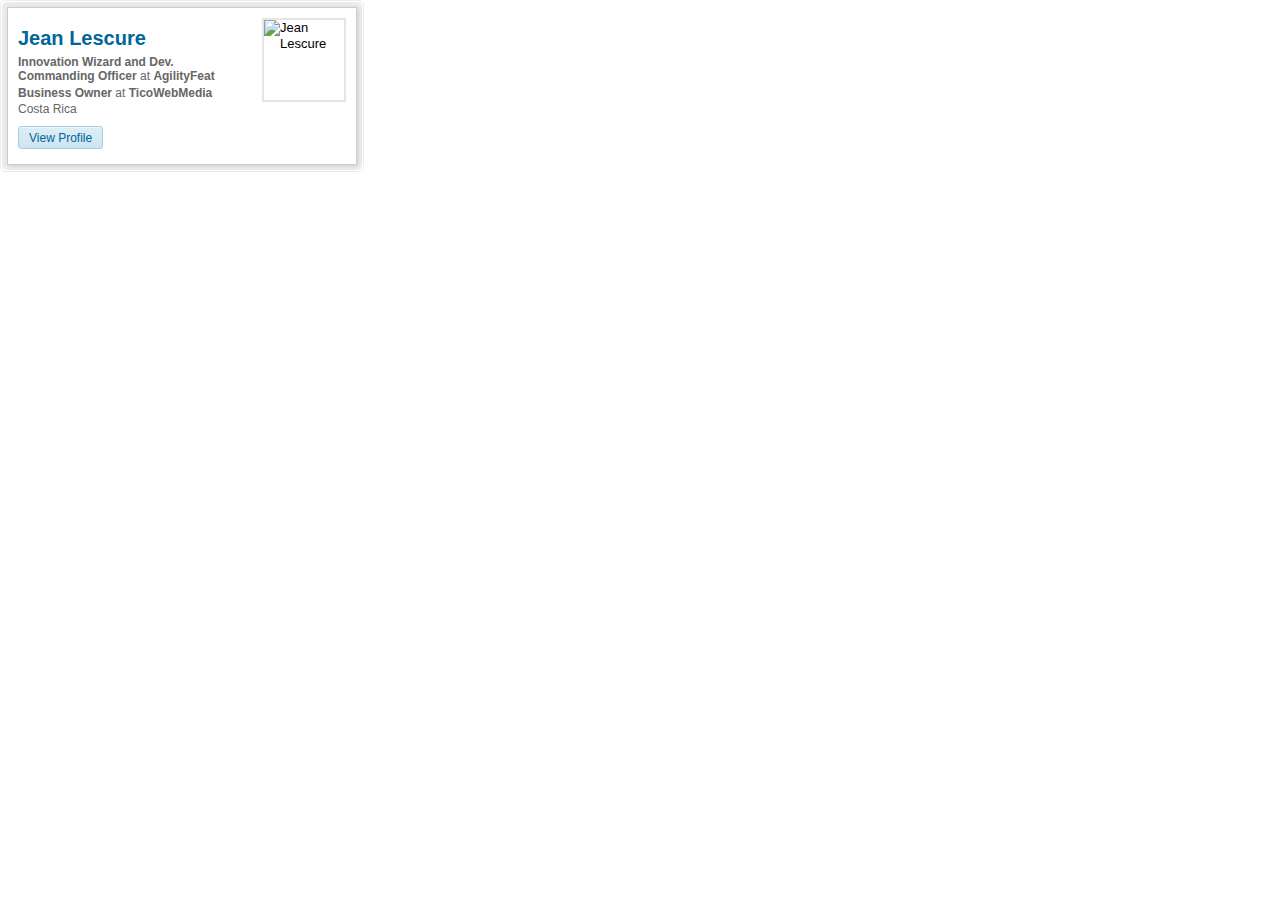
==== linked_in/index.html @ c8e735ee "Init commit" ====
<!DOCTYPE html>
<html lang="en"><head>
<meta http-equiv="content-type" content="text/html; charset=UTF-8">
<meta http-equiv="X-UA-Compatible" content="IE=edge">
<meta name="pageImpressionID" content="95ee0518-a5bc-4d55-84e1-67b2663898e1">
<meta name="pageKey" content="cws-member-public-profile">
<meta name="analyticsURL" content="/analytics/noauthtracker">
  <style>

.frame,.wrapper{zoom:1}.ie-filter-fix{position:relative}.container-outer{border:1px solid #ededed;-moz-border-radius:5px;-webkit-border-radius:5px;border-radius:5px;padding:1px;_width:1%}.li-profile-container{background:#ededed;display:block;-webkit-border-radius:5px;-moz-border-radius:5px;border-radius:5px;font-size:13px;width:350px;padding:5px;zoom:1}.li-profile-container p{margin:5px 0;font-size:12px}.full-profile .mark,.li-profile-container .mark{display:inline-block;_display:inline;height:12px;width:14px;vertical-align:middle;padding-top:2px;zoom:1}.li-profile-card{background:#fff;border:1px solid #ccc;font-style:normal;padding:10px;zoom:1;-webkit-box-shadow:1px 1px 5px #cccccc;-moz-box-shadow:1px 1px 5px #cccccc;box-shadow:1px 1px 5px #cccccc;filter:progid:DXImageTransform.Microsoft.Shadow(Strength=3, Direction=135, Color='#CCCCCC')}.li-profile-card h1{font-size:20px;font-weight:bold;margin:2px 0}.li-profile-card .title,.li-profile-card .industry,.li-profile-card .locality{display:block;margin-top:2px;color:#666}.li-profile-card .widget-actions{clear:both;margin-top:10px}.li-viewed-also{color:#666}.li-viewed-also .also-text strong{color:#069}.li-viewed-also .also-viewed{color:#666;font-size:11px;margin-top:5px;overflow:hidden}.li-viewed-also .signed-out{margin-top:0}.li-viewed-also .also-viewed img.photo{border:0;padding:0;margin-right:1px}.li-viewed-also .also-viewed a:hover img.photo{border:1px solid #999;margin:-1px 0 -1px -1px}.has-signin-link .also-text{margin-top:0}.also-viewed .has-photos .vcard{float:left}.also-viewed .has-names{list-style:square inside none}.li-profile-card:after,.li-viewed-also:after{content:".";display:block;height:0;clear:both;visibility:hidden}.li-profile-card .mark{position:absolute;right:0;bottom:0}.li-profile-card .member-photo{position:relative;border:2px solid #e5e5e5;padding:0;float:right}.li-profile-card .member-photo .photo{border:0;padding:0}.li-profile-card .member-info{margin:4px 0 0 0;width:70%;float:left}.li-profile-card .member-info h1 .url{vertical-align:middle}.member-profile .also-viewed{position:relative;zoom:1}.member-profile .also-viewed p{margin:0}.member-profile .also-text{margin-bottom:0}.member-profile .has-signin-link .also-text{margin-bottom:2px}.member-profile .connections{margin-top:2px;overflow:hidden;position:absolute;top:0;height:28px}.photo-count-5 .connections{left:160px}.photo-count-4 .connections{left:129px}.photo-count-3 .connections{left:98px}.photo-count-2 .connections{left:67px}.photo-count-1 .connections{left:36px}.member-profile .connections .detail,.member-profile .hover .connections .count{display:none}.member-profile .hover .connections .detail{display:block}.member-profile .detail .fn{font-weight:bold;display:block;color:#333;white-space:nowrap}.member-profile .detail .title{white-space:nowrap}.member-profile .has-photos{float:left;overflow:hidden;margin-right:5px;padding:1px 0 2px 1px}.member-profile .has-photos .detail{display:none}.company .company-info{margin:4px 0 0 0;width:70%;float:left}.company .company-logo{border:0;padding:0;float:right}.company .description{margin-top:10px;clear:both}.company .industry,.company .locality{display:inline}.full-profile{width:550px;padding:10px}.full-profile .logo{display:block;float:right;height:23px;margin:0 5px 0 0;width:88px}.full-profile .logo a{display:block;height:23px;text-indent:-12345px;width:88px}.full-profile h1{font-size:17px}.full-profile .network-degree{vertical-align:middle}.full-profile .vcard{overflow:hidden;margin-top:10px}.full-profile .member-photo{float:left;border:0;width:105px;text-align:right;position:relative}.full-profile .member-photo .mark{position:absolute;bottom:5px;right:3px}.full-profile .member-photo .photo{display:inline;padding:3px;border:1px solid #ccc}.full-profile .profile-details{margin-left:115px;margin-top:10px}.full-profile .profile-details dl{overflow:hidden}.full-profile .profile-content{font-size:12px;margin-top:10px;line-height:1.45}.full-profile .profile-content p{font-size:12px}.full-profile .profile-content dt{float:left;width:105px;text-align:right;margin-bottom:10px;clear:left;color:#999;text-transform:uppercase}.full-profile .profile-content dd{margin-left:115px;margin-bottom:10px;color:#666}.full-profile .profile-actions{clear:both;margin-top:20px;padding-top:20px;border-top:1px dotted #ccc}.full-profile .private-profile{margin:5px 0}.full-profile .full-profile-positions b{font-weight:normal}.groups-list,.groups-list .group{overflow:hidden}.groups-list .group{clear:left;margin-bottom:7px}.groups-list .group a{float:left}.groups-list .group img{display:block}.groups-list .group span{display:block;margin-left:70px;padding-top:6px}
    
    html,body,div,span,applet,object,iframe,h1,h2,h3,h4,h5,h6,p,blockquote,pre,a,abbr,acronym,address,big,cite,code,del,dfn,em,font,img,ins,kbd,q,s,samp,small,strike,strong,sub,sup,tt,var,dl,dt,dd,ol,ul,li,fieldset,form,label,legend,table,caption,tbody,tfoot,thead,tr,th,td{margin:0;padding:0;border:0;font-weight:inherit;font-style:inherit;font-size:100%;font-family:inherit;vertical-align:baseline;-webkit-text-size-adjust:100%}ol,ul{list-style:none}table{border-collapse:separate;border-spacing:0}caption,th,td{text-align:left;font-weight:normal}blockquote:before,blockquote:after,q:before,q:after{content:""}blockquote,q{quotes:"" ""}input[data-ime-mode-disabled]{ime-mode:disabled !important}input[type=file]{ime-mode:disabled !important}
@-webkit-keyframes archetype-loader{from{-webkit-transform:rotate(0deg)}to{-webkit-transform:rotate(360deg)}}@-moz-keyframes archetype-loader{from{-moz-transform:rotate(0deg)}to{-moz-transform:rotate(360deg)}}@-ms-keyframes archetype-loader{from{-ms-transform:rotate(0deg)}to{-ms-transform:rotate(360deg)}}@-o-keyframes archetype-loader{from{-o-transform:rotate(0deg)}to{-o-transform:rotate(360deg)}}@keyframes archetype-loader{from{transform:rotate(0deg)}to{transform:rotate(360deg)}}@-webkit-keyframes archetype-loader-position-medium-1{from,to{background-position:0 -288px;width:58px;height:58px;margin-left:-29px;margin-top:-29px}}@-moz-keyframes archetype-loader-position-medium-1{from,to{background-position:0 -288px;width:58px;height:58px;margin-left:-29px;margin-top:-29px}}@-ms-keyframes archetype-loader-position-medium-1{from,to{background-position:0 -288px;width:58px;height:58px;margin-left:-29px;margin-top:-29px}}@-o-keyframes archetype-loader-position-medium-1{from,to{background-position:0 -288px;width:58px;height:58px;margin-left:-29px;margin-top:-29px}}@keyframes archetype-loader-position-medium-1{from,to{background-position:0 -288px;width:58px;height:58px;margin-left:-29px;margin-top:-29px}}@-webkit-keyframes archetype-loader-position-medium-2{from,to{background-position:0 -230px;width:58px;height:58px;margin-left:-29px;margin-top:-29px}}@-moz-keyframes archetype-loader-position-medium-2{from,to{background-position:0 -230px;width:58px;height:58px;margin-left:-29px;margin-top:-29px}}@-ms-keyframes archetype-loader-position-medium-2{from,to{background-position:0 -230px;width:58px;height:58px;margin-left:-29px;margin-top:-29px}}@-o-keyframes archetype-loader-position-medium-2{from,to{background-position:0 -230px;width:58px;height:58px;margin-left:-29px;margin-top:-29px}}@keyframes archetype-loader-position-medium-2{from,to{background-position:0 -230px;width:58px;height:58px;margin-left:-29px;margin-top:-29px}}@-webkit-keyframes archetype-loader-position-small-1{from,to{background-position:0 -362px;width:16px;height:16px;margin-left:-8px;margin-top:-8px}}@-moz-keyframes archetype-loader-position-small-1{from,to{background-position:0 -362px;width:16px;height:16px;margin-left:-8px;margin-top:-8px}}@-ms-keyframes archetype-loader-position-small-1{from,to{background-position:0 -362px;width:16px;height:16px;margin-left:-8px;margin-top:-8px}}@-o-keyframes archetype-loader-position-small-1{from,to{background-position:0 -362px;width:16px;height:16px;margin-left:-8px;margin-top:-8px}}@keyframes archetype-loader-position-small-1{from,to{background-position:0 -362px;width:16px;height:16px;margin-left:-8px;margin-top:-8px}}@-webkit-keyframes archetype-loader-position-small-2{from,to{background-position:0 -346px;width:16px;height:16px;margin-left:-8px;margin-top:-8px}}@-moz-keyframes archetype-loader-position-small-2{from,to{background-position:0 -346px;width:16px;height:16px;margin-left:-8px;margin-top:-8px}}@-ms-keyframes archetype-loader-position-small-2{from,to{background-position:0 -346px;width:16px;height:16px;margin-left:-8px;margin-top:-8px}}@-o-keyframes archetype-loader-position-small-2{from,to{background-position:0 -346px;width:16px;height:16px;margin-left:-8px;margin-top:-8px}}@keyframes archetype-loader-position-small-2{from,to{background-position:0 -346px;width:16px;height:16px;margin-left:-8px;margin-top:-8px}}@-webkit-keyframes archetype-loader-position-large-1{from,to{background-position:0 -115px;width:115px;height:115px;margin-left:-57.5px;margin-top:-57.5px}}@-moz-keyframes archetype-loader-position-large-1{from,to{background-position:0 -115px;width:115px;height:115px;margin-left:-57.5px;margin-top:-57.5px}}@-ms-keyframes archetype-loader-position-large-1{from,to{background-position:0 -115px;width:115px;height:115px;margin-left:-57.5px;margin-top:-57.5px}}@-o-keyframes archetype-loader-position-large-1{from,to{background-position:0 -115px;width:115px;height:115px;margin-left:-57.5px;margin-top:-57.5px}}@keyframes archetype-loader-position-large-1{from,to{background-position:0 -115px;width:115px;height:115px;margin-left:-57.5px;margin-top:-57.5px}}@-webkit-keyframes archetype-loader-position-large-2{from,to{background-position:0 0;width:115px;height:115px;margin-left:-57.5px;margin-top:-57.5px}}@-moz-keyframes archetype-loader-position-large-2{from,to{background-position:0 0;width:115px;height:115px;margin-left:-57.5px;margin-top:-57.5px}}@-ms-keyframes archetype-loader-position-large-2{from,to{background-position:0 0;width:115px;height:115px;margin-left:-57.5px;margin-top:-57.5px}}@-o-keyframes archetype-loader-position-large-2{from,to{background-position:0 0;width:115px;height:115px;margin-left:-57.5px;margin-top:-57.5px}}@keyframes archetype-loader-position-large-2{from,to{background-position:0 0;width:115px;height:115px;margin-left:-57.5px;margin-top:-57.5px}}html{overflow-y:scroll;margin:0;padding:0;border:0;outline:0}body{font-size:62.5%;line-height:1.2;color:#000;margin:0;padding:0;border:0;outline:0}body{font-family:sans-serif}.os-win body{font-family:Arial,sans-serif}.os-mac body{font-family:Helvetica,Arial,sans-serif}.os-linux body{font-family:Helvetica,FreeSans,"Liberation Sans",Helmet,Arial,sans-serif}body,input,select,textarea,button{font-family:sans-serif}.os-win body,.os-win input,.os-win select,.os-win textarea,.os-win button{font-family:Arial,sans-serif}.os-mac body,.os-mac input,.os-mac select,.os-mac textarea,.os-mac button{font-family:Helvetica,Arial,sans-serif}.os-linux body,.os-linux input,.os-linux select,.os-linux textarea,.os-linux button{font-family:Helvetica,FreeSans,"Liberation Sans",Helmet,Arial,sans-serif}hr{display:none}strong{font-weight:bold}abbr,acronym{border:none}img{border:none}a{text-decoration:none;color:#069}a:hover{text-decoration:underline}a:visited,#footer a:visited{color:#069}a:focus{outline:thin dotted}a:active,a:hover{outline:0}#body .more a:visited,#body .action a:visited,#body .cancel:visited,#body .more:visited,#body .nav-link:visited,#body .nav-links a:visited{color:#069}p.intro{font-size:13px;margin-bottom:1em}
input.hint,textarea.hint{color:#999}.js label.ghost{display:none}.ghost-hide{display:none}.ghost-show{display:-moz-inline-stack;display:inline-block;vertical-align:middle;*vertical-align:auto;zoom:1;*display:inline}.clone-hint{position:relative;left:0;top:0;z-index:500}
img.photo,span.photo{display:block;padding:2px;border:1px solid #e6e6e6}.gallery{overflow:hidden;clear:both;height:1%}.gallery img.photo{float:left;margin:5px 10px 0 0}.none-provided{color:#999}
span.error{font-weight:bold;color:#900}div.alert{color:#333;background-color:#fff;margin:0 0 15px;padding:6px 7px 6px 35px;*padding-top:14px;overflow:hidden;min-height:28px;position:relative}div.alert img{display:none}div.alert p,div.alert h3{font-size:13px;margin:7px 21px 5px 7px}div.alert ul{font-size:13px;margin:0 21px 5px 7px}div.alert h3{font-weight:bold}div.alert .dismiss{background:none;border:none;padding:0;-webkit-appearance:none;-moz-appearance:none;appearance:none;display:block;padding:7px 0 2px;position:absolute;text-indent:-12345px;top:3px;right:14px;width:18px;cursor:pointer;height:12px}div.alert a:visited{color:#039}div.alert.attention{background:#fff5cc url('/scds/common/u/img/sprite/sprite_global_v8.png') no-repeat 7px -723px}div.alert.warning{background:#fff5cc url('/scds/common/u/img/sprite/sprite_global_v8.png') no-repeat 7px -723px}div.alert.error{background:#fee url('/scds/common/u/img/sprite/sprite_global_v8.png') no-repeat 7px -643px}div.alert.success{background:#e6f8dd url('/scds/common/u/img/sprite/sprite_global_v8.png') no-repeat 7px -883px}div.alert.notice{background:#ddf0f8 url('/scds/common/u/img/sprite/sprite_global_v8.png') no-repeat 7px -803px}div.alert.error.alert-details,div.errorbox.alert-details{background-image:url('/scds/common/u/img/icon/icon_status_fail_26x26.gif');background-position:7px 7px}div.alert.success.alert-details{background-image:url('/scds/common/u/img/icon/icon_status_success_26x26.gif');background-position:7px 7px}div.alert.warning.alert-details{background-image:url('/scds/common/u/img/icon/icon_status_info_26x26.gif');background-position:7px 7px}div.alert.notice.alert-details,div.alert.attention.alert-details{background-image:url('/scds/common/u/img/icon/icon_status_info_blue_26x26.gif');background-position:7px 7px}
#notice-privacy{position:relative;_height:1%}#notice-privacy p{padding-right:15px}#notice-close{display:block;padding:7px 0 2px;position:absolute;text-indent:-1000em;top:3px;right:14px;width:18px;height:18px}
.tabs{height:26px;margin-bottom:10px}.tabs ul{font-size:85%;height:26px;margin:0 0 0 17px;padding:0;list-style:none;white-space:nowrap;overflow:hidden}.tabs li,.tabs li a,.tabs li strong{display:block;float:left}.tabs li{margin:0;padding:0}.tabs li.selected{background:#fff url('/scds/common/u/img/bg/bg_sprites_tabs.png') 0 -100px no-repeat;border-top:1px solid #CCC}.tabs li a{color:#777;text-align:center;text-decoration:none;cursor:pointer}.tabs li.selected a,.tabs li.selected strong{color:#C60;cursor:text}.tabs li strong{color:#777;font-weight:bold;padding:8px 14px 6px 14px}.tabs li em{color:#777;font-weight:normal;font-style:normal}.tabs li.selected strong{color:#C60;padding:7px 14px 6px 14px}.tabs li .beta{text-transform:uppercase;font-style:italic}.tabs li a:hover,.tabs li a:hover *{color:#39C;text-decoration:none !important}.tabs li.selected a:hover,.tabs li.selected a:hover *{color:#C60}.tabs p{text-align:right;margin:-18px 9px 0 0;padding:0;font-size:85%}.tabs p a{color:#777}
p.check-textarea-message{display:block;margin:2px 0 !important;font-size:12px !important;color:#666 !important}p.check-textarea-message.error{padding:3px 0 3px 10px !important;color:#900 !important}p.check-textarea-message.error:before{font-family:"LinkedIn-Glyphs-2.0.2","LinkedIn-Glyphs";font-weight:normal;font-style:normal;text-decoration:inherit;speak:none;font-size:16px;color:#900;content:"\e001"}p.check-textarea-message.error:before{position:relative;top:2px;padding-right:5px}
.js .toggle-show-more,.js .toggle-show-less{color:#069;font-size:11px;cursor:pointer;white-space:nowrap;padding-left:3px}
.btn-primary,.btn-new-primary,.btn-secondary,.btn-new-secondary,.btn-tertiary,.btn-ternary,.btn-quaternary,.btn-action{border-width:1px;border-style:solid;-moz-border-radius:3px;-webkit-border-radius:3px;border-radius:3px;cursor:pointer;font-size:12px;line-height:1.35;margin:0;overflow:visible;padding:3px 10px 2px;*padding:2px 10px 1px;text-decoration:none !important;vertical-align:top;width:auto}.btn-primary.mini,.btn-new-primary.mini,.btn-secondary.mini,.btn-new-secondary.mini,.btn-tertiary.mini,.btn-ternary.mini,.btn-quaternary.mini,.btn-action.mini{font-size:11px}a.btn-primary,a.btn-new-primary,a.btn-secondary,a.btn-new-secondary,a.btn-tertiary,a.btn-ternary,a.btn-quaternary,a.btn-action{display:inline-block !important;*padding:3px 10px}a.btn-primary:hover,a.btn-new-primary:hover,a.btn-secondary:hover,a.btn-new-secondary:hover,a.btn-tertiary:hover,a.btn-ternary:hover,a.btn-quaternary:hover,a.btn-action:hover{text-decoration:none !important}input[disabled],.disabled{cursor:default}.toggle-btn{display:inline-block !important;margin-top:10px;width:15px;height:3px}.btn-primary,.btn-menu-open.btn-primary,.btn-split.btn-primary:hover{background:#0571A6;background:-moz-linear-gradient(top, #73aec9 0, #73aec9 1px, #338ab0 1px, #0571a6 100%);background:-o-linear-gradient(top, #73aec9 0, #73aec9 1px, #338ab0 1px, #0571a6 100%);background:-webkit-gradient(linear, left top, left bottom, color-stop(0, #73aec9), color-stop(5%, #73aec9), color-stop(5%, #338ab0), color-stop(100%, #0571a6));background:linear-gradient(top, #73aec9 0%,#73aec9 1px,#338ab0 1px,#0571a6 100%);filter:progid:DXImageTransform.Microsoft.gradient(startColorstr='#338AB0', endColorstr='#0571A6',GradientType=0 );border-color:#045a8b;color:#fff !important}.btn-primary:hover,.btn-split-toggle-hover.btn-primary:hover{background:#04608E;background:-moz-linear-gradient(top, #69a0b6 0, #69a0b6 1px, #277696 1px, #04608e 100%);background:-o-linear-gradient(top, #69a0b6 0, #69a0b6 1px, #277696 1px, #04608e 100%);background:-webkit-gradient(linear, left top, left bottom, color-stop(0, #69a0b6), color-stop(5%, #69a0b6), color-stop(5%, #277696), color-stop(100%, #04608e));background:linear-gradient(top, #69a0b6 0%,#69a0b6 1px,#277696 1px,#04608e 100%);filter:progid:DXImageTransform.Microsoft.gradient(startColorstr='#277696', endColorstr='#04608E',GradientType=0 );border-color:#004a73}.btn-split-toggle-hover .btn-primary{border-right-color:#004a73}.btn-primary:active,.btn-split-toggle-hover.btn-primary:active{background:#267696;background:-moz-linear-gradient(top, #025f8d 0, #267696 100%);background:-o-linear-gradient(top, #025f8d 0, #267696 100%);background:-webkit-gradient(linear, left top, left bottom, color-stop(0, #025f8d), color-stop(100%, #267696));background:linear-gradient(top, #025f8d 0%,#267696 100%);filter:progid:DXImageTransform.Microsoft.gradient(startColorstr='#025F8D', endColorstr='#267696',GradientType=0 );border-color:#004a73}.btn-primary[disabled],.btn-primary.disabled{background:#82B8D3;background:-moz-linear-gradient(top, #b9d6e4 0, #b9d6e4 1px, #99c4d7 1px, #82b8d2 100%);background:-o-linear-gradient(top, #b9d6e4 0, #b9d6e4 1px, #99c4d7 1px, #82b8d2 100%);background:-webkit-gradient(linear, left top, left bottom, color-stop(0, #b9d6e4), color-stop(5%, #b9d6e4), color-stop(5%, #99c4d7), color-stop(100%, #82b8d2));background:linear-gradient(top, #b9d6e4 0%,#b9d6e4 1px,#99c4d7 1px,#82b8d2 100%);filter:progid:DXImageTransform.Microsoft.gradient(startColorstr='#99C4D7', endColorstr='#82B8D2',GradientType=0 );border-color:#81acc5;color:#ddebf2 !important}.btn-primary .toggle-btn{background-position:4px -1925px}.btn-ternary,.btn-menu-open.btn-ternary,.btn-split.btn-ternary:hover{background:#CDE5F0;background:-moz-linear-gradient(top, #eef7fa 0, #eef7fa 1px, #dcedf5 1px, #cde5f0 100%);background:-o-linear-gradient(top, #eef7fa 0, #eef7fa 1px, #dcedf5 1px, #cde5f0 100%);background:-webkit-gradient(linear, left top, left bottom, color-stop(0, #eef7fa), color-stop(5%, #eef7fa), color-stop(5%, #dcedf5), color-stop(100%, #cde5f0));background:linear-gradient(top, #eef7fa 0%,#eef7fa 1px,#dcedf5 1px,#cde5f0 100%);filter:progid:DXImageTransform.Microsoft.gradient(startColorstr='#DCEDF5', endColorstr='#CDE5F0',GradientType=0 );border-color:#a3cfe4;color:#069 !important}.btn-ternary:hover,.btn-ternary:focus,.btn-split-toggle-hover.btn-ternary:hover,.btn-split-toggle-hover.btn-ternary:focus{background:#AED6E9;background:-moz-linear-gradient(top, #e2f2f9 0, #e2f2f9 1px, #c3e5f2 1px, #aed6e9 100%);background:-o-linear-gradient(top, #e2f2f9 0, #e2f2f9 1px, #c3e5f2 1px, #aed6e9 100%);background:-webkit-gradient(linear, left top, left bottom, color-stop(0, #e2f2f9), color-stop(5%, #e2f2f9), color-stop(5%, #c3e5f2), color-stop(100%, #aed6e9));background:linear-gradient(top, #e2f2f9 0%,#e2f2f9 1px,#c3e5f2 1px,#aed6e9 100%);filter:progid:DXImageTransform.Microsoft.gradient(startColorstr='#C3E5F2', endColorstr='#AED6E9',GradientType=0 );border-color:#64b0d4}.btn-split-toggle-hover .btn-ternary{border-right-color:#64b0d4}.btn-ternary:active,.btn-split-toggle-hover.btn-ternary:active{background:#DCEDF5;background:-moz-linear-gradient(top, #b4d8e9 0, #dcedf5 100%);background:-o-linear-gradient(top, #b4d8e9 0, #dcedf5 100%);background:-webkit-gradient(linear, left top, left bottom, color-stop(0, #b4d8e9), color-stop(100%, #dcedf5));background:linear-gradient(top, #b4d8e9 0%,#dcedf5 100%);filter:progid:DXImageTransform.Microsoft.gradient(startColorstr='#B4D8E9', endColorstr='#DCEDF5',GradientType=0 );border-color:#64b0d4}.btn-ternary[disabled],.btn-ternary.disabled{background:#E6F2F7;background:-moz-linear-gradient(top, #f6fbfc 0, #f6fbfc 1px, #edf6fa 1px, #e6f2f7 100%);background:-o-linear-gradient(top, #f6fbfc 0, #f6fbfc 1px, #edf6fa 1px, #e6f2f7 100%);background:-webkit-gradient(linear, left top, left bottom, color-stop(0, #f6fbfc), color-stop(5%, #f6fbfc), color-stop(5%, #edf6fa), color-stop(100%, #e6f2f7));background:linear-gradient(top, #f6fbfc 0%,#f6fbfc 1px,#edf6fa 1px,#e6f2f7 100%);filter:progid:DXImageTransform.Microsoft.gradient(startColorstr='#EDF6FA', endColorstr='#E6F2F7',GradientType=0 );border-color:#d1e7f1;color:#81b4c3 !important}.btn-ternary .toggle-btn{background-position:4px -1768px}.btn-quaternary,.btn-menu-open.btn-quaternary,.btn-split.btn-quaternary:hover{background:#ECECEC;background:-moz-linear-gradient(top, #fff 0, #ececec 100%);background:-o-linear-gradient(top, #fff 0, #ececec 100%);background:-webkit-gradient(linear, left top, left bottom, color-stop(0, #fff), color-stop(100%, #ececec));background:linear-gradient(top, #ffffff 0%,#ececec 100%);filter:progid:DXImageTransform.Microsoft.gradient(startColorstr='#FFFFFF', endColorstr='#ECECEC',GradientType=0 );border-color:#ccc;color:#585858 !important}.btn-quaternary:hover,.btn-split-toggle-hover.btn-quaternary:hover{background:#D7D7D7;background:-moz-linear-gradient(top, #f0f0f0 0, #d7d7d7 100%);background:-o-linear-gradient(top, #f0f0f0 0, #d7d7d7 100%);background:-webkit-gradient(linear, left top, left bottom, color-stop(0, #f0f0f0), color-stop(100%, #d7d7d7));background:linear-gradient(top, #f0f0f0 0%,#d7d7d7 100%);filter:progid:DXImageTransform.Microsoft.gradient(startColorstr='#F0F0F0', endColorstr='#D7D7D7',GradientType=0 );border-color:#b3b3b3}.btn-quaternary-toggle-hover .btn-ternary{border-right-color:#b3b3b3}.btn-quaternary:active,.btn-split-toggle-hover.btn-quaternary:active{background:#F7F7F7;background:-moz-linear-gradient(top, #dfdfdf 0, #f7f7f7 100%);background:-o-linear-gradient(top, #dfdfdf 0, #f7f7f7 100%);background:-webkit-gradient(linear, left top, left bottom, color-stop(0, #dfdfdf), color-stop(100%, #f7f7f7));background:linear-gradient(top, #dfdfdf 0%,#f7f7f7 100%);filter:progid:DXImageTransform.Microsoft.gradient(startColorstr='#DFDFDF', endColorstr='#F7F7F7',GradientType=0 );border-color:#b3b3b3}.btn-quaternary[disabled],.btn-quaternary.disabled{background:#F5F5F5;background:-moz-linear-gradient(top, #fff 0, #f5f5f5 100%);background:-o-linear-gradient(top, #fff 0, #f5f5f5 100%);background:-webkit-gradient(linear, left top, left bottom, color-stop(0, #fff), color-stop(100%, #f5f5f5));background:linear-gradient(top, #ffffff 0%,#f5f5f5 100%);filter:progid:DXImageTransform.Microsoft.gradient(startColorstr='#FFFFFF', endColorstr='#F5F5F5',GradientType=0 );color:#BDBDBD !important}.btn-quaternary .toggle-btn{background-position:4px -1609px}.btn-secondary,.btn-menu-open.btn-secondary:hover{background:#CECECE;background:-moz-linear-gradient(top, #f2f2f2 0, #f2f2f2 1px, #e4e4e4 1px, #cecece 100%);background:-o-linear-gradient(top, #f2f2f2 0, #f2f2f2 1px, #e4e4e4 1px, #cecece 100%);background:-webkit-gradient(linear, left top, left bottom, color-stop(0, #f2f2f2), color-stop(5%, #f2f2f2), color-stop(5%, #e4e4e4), color-stop(100%, #cecece));background:linear-gradient(top, #f2f2f2 0%,#f2f2f2 1px,#e4e4e4 1px,#cecece 100%);filter:progid:DXImageTransform.Microsoft.gradient(startColorstr='#E4E4E4', endColorstr='#CECECE',GradientType=0 );border-color:#999;color:#666 !important}.btn-secondary:hover{background:#B7B7B7;background:-moz-linear-gradient(top, #e4e4e4 0, #e4e4e4 1px, #c8c8c8 1px, #b7b7b7 100%);background:-o-linear-gradient(top, #e4e4e4 0, #e4e4e4 1px, #c8c8c8 1px, #b7b7b7 100%);background:-webkit-gradient(linear, left top, left bottom, color-stop(0, #e4e4e4), color-stop(5%, #e4e4e4), color-stop(5%, #c8c8c8), color-stop(100%, #b7b7b7));background:linear-gradient(top, #e4e4e4 0%,#e4e4e4 1px,#c8c8c8 1px,#b7b7b7 100%);filter:progid:DXImageTransform.Microsoft.gradient(startColorstr='#C8C8C8', endColorstr='#B7B7B7',GradientType=0 )}.btn-secondary:active,.btn-split-toggle-hover.btn-secondary:active{background:#C9C9C9;background:-moz-linear-gradient(top, #b6b6b6 0, #c9c9c9 100%);background:-o-linear-gradient(top, #b6b6b6 0, #c9c9c9 100%);background:-webkit-gradient(linear, left top, left bottom, color-stop(0, #b6b6b6), color-stop(100%, #c9c9c9));background:linear-gradient(top, #b6b6b6 0%,#c9c9c9 100%);filter:progid:DXImageTransform.Microsoft.gradient(startColorstr='#B6B6B6', endColorstr='#C9C9C9',GradientType=0 )}.btn-secondary[disabled],.btn-secondary.disabled{background:#E6E6E6;background:-moz-linear-gradient(top, #f8f8f8 0, #f8f8f8 1px, #f1f1f1 1px, #e6e6e6 100%);background:-o-linear-gradient(top, #f8f8f8 0, #f8f8f8 1px, #f1f1f1 1px, #e6e6e6 100%);background:-webkit-gradient(linear, left top, left bottom, color-stop(0, #f8f8f8), color-stop(5%, #f8f8f8), color-stop(5%, #f1f1f1), color-stop(100%, #e6e6e6));background:linear-gradient(top, #f8f8f8 0%,#f8f8f8 1px,#f1f1f1 1px,#e6e6e6 100%);filter:progid:DXImageTransform.Microsoft.gradient(startColorstr='#F1F1F1', endColorstr='#E6E6E6',GradientType=0 );border-color:#ccc;color:#b0b0b0 !important}.btn-action{background:#FFCF0B;background:-moz-linear-gradient(top, #fff5bd 0, #fff5bd 1px, #ffe976 1px, #ffcf0b 100%);background:-o-linear-gradient(top, #fff5bd 0, #fff5bd 1px, #ffe976 1px, #ffcf0b 100%);background:-webkit-gradient(linear, left top, left bottom, color-stop(0, #fff5bd), color-stop(5%, #fff5bd), color-stop(5%, #ffe976), color-stop(100%, #ffcf0b));background:linear-gradient(top, #fff5bd 0%,#fff5bd 1px,#ffe976 1px,#ffcf0b 100%);filter:progid:DXImageTransform.Microsoft.gradient(startColorstr='#FFE976', endColorstr='#FFCF0B',GradientType=0 );border-color:#e8b463;color:#333 !important;font-weight:bold}.btn-action:hover{background:#F6C408;background:-moz-linear-gradient(top, #faeeae 0, #faeeae 1px, #f5db59 1px, #f6c408 100%);background:-o-linear-gradient(top, #faeeae 0, #faeeae 1px, #f5db59 1px, #f6c408 100%);background:-webkit-gradient(linear, left top, left bottom, color-stop(0, #faeeae), color-stop(5%, #faeeae), color-stop(5%, #f5db59), color-stop(100%, #f6c408));background:linear-gradient(top, #faeeae 0%,#faeeae 1px,#f5db59 1px,#f6c408 100%);filter:progid:DXImageTransform.Microsoft.gradient(startColorstr='#F5DB59', endColorstr='#F6C408',GradientType=0 )}.btn-action:active{background:#F5DD61;background:-moz-linear-gradient(top, #f6c202 0, #f5dd61 100%);background:-o-linear-gradient(top, #f6c202 0, #f5dd61 100%);background:-webkit-gradient(linear, left top, left bottom, color-stop(0, #f6c202), color-stop(100%, #f5dd61));background:linear-gradient(top, #f6c202 0%,#f5dd61 100%);filter:progid:DXImageTransform.Microsoft.gradient(startColorstr='#F6C202', endColorstr='#F5DD61',GradientType=0 )}.btn-action[disabled],.btn-action.disabled{background:#FFE785;background:-moz-linear-gradient(top, #fffade 0, #fffade 1px, #fff4ba 1px, #ffe785 100%);background:-o-linear-gradient(top, #fffade 0, #fffade 1px, #fff4ba 1px, #ffe785 100%);background:-webkit-gradient(linear, left top, left bottom, color-stop(0, #fffade), color-stop(5%, #fffade), color-stop(5%, #fff4ba), color-stop(100%, #ffe785));background:linear-gradient(top, #fffade 0%,#fffade 1px,#fff4ba 1px,#ffe785 100%);filter:progid:DXImageTransform.Microsoft.gradient(startColorstr='#FFF4BA', endColorstr='#FFE785',GradientType=0 );border-color:#f3d9b1;color:#a4996d !important}.btn-tertiary{background:#69A219;background:-moz-linear-gradient(top, #afd47b 0, #afd47b 1px, #8bc03f 1px, #69a219 100%);background:-o-linear-gradient(top, #afd47b 0, #afd47b 1px, #8bc03f 1px, #69a219 100%);background:-webkit-gradient(linear, left top, left bottom, color-stop(0%, #afd47b), color-stop(5%, #afd47b), color-stop(5%, #8bc03f), color-stop(100%, #69a219));background:linear-gradient(top, #afd47b 0%,#afd47b 1px,#8bc03f 1px,#69a219 100%);filter:progid:DXImageTransform.Microsoft.gradient(startColorstr='#AFD47B', endColorstr='#69A219',GradientType=0 );border-color:#693;color:#fff !important;font-weight:bold;white-space:nowrap}.btn-tertiary:hover{background:#5D8329;background:-moz-linear-gradient(top, #94bd5b 0, #94bd5b 1px, #649f15 1px, #5d8329 100%);background:-o-linear-gradient(top, #94bd5b 0, #94bd5b 1px, #649f15 1px, #5d8329 100%);background:-webkit-gradient(linear, left top, left bottom, color-stop(0%, #94bd5b), color-stop(5%, #94bd5b), color-stop(5%, #649f15), color-stop(100%, #5d8329));background:linear-gradient(top, #94bd5b 0%,#94bd5b 1px,#649f15 1px,#5d8329 100%);filter:progid:DXImageTransform.Microsoft.gradient(startColorstr='#94BD5B', endColorstr='#5D8329',GradientType=0 )}.btn-tertiary:active{background:#669933;background:-moz-linear-gradient(top, #5d822a 0, #693 100%);background:-o-linear-gradient(top, #5d822a 0, #693 100%);background:-webkit-gradient(linear, left top, left bottom, color-stop(0%, #5d822a), color-stop(100%, #693));background:linear-gradient(top, #5d822a 0%,#669933 100%);filter:progid:DXImageTransform.Microsoft.gradient(startColorstr='#5D822A', endColorstr='#669933',GradientType=0 )}.btn-tertiary[disabled],.btn-tertiary.disabled{background:#B4D08D;background:-moz-linear-gradient(top, #d7eabd 0%, #d7eabd 1px, #c5df9f 1px, #b4d08d 100%);background:-o-linear-gradient(top, #d7eabd 0%, #d7eabd 1px, #c5df9f 1px, #b4d08d 100%);background:-webkit-gradient(linear, left top, left bottom, color-stop(0%, #d7eabd), color-stop(5%, #d7eabd), color-stop(5%, #c5df9f), color-stop(100%, #b4d08d));background:linear-gradient(top, #d7eabd 0%,#d7eabd 1px,#c5df9f 1px,#b4d08d 100%);filter:progid:DXImageTransform.Microsoft.gradient(startColorstr='#D7EABD', endColorstr='#B4D08D',GradientType=0 )}.btn-new-primary{background:#79adcb;background:-moz-linear-gradient(top, #79adcb 0%, #79adcb 15%, #2373ac 100%);background:-webkit-gradient(linear, left top, left bottom, color-stop(0%, #79adcb), color-stop(15%, #79adcb), color-stop(100%, #2373ac));background:-webkit-linear-gradient(top, #79adcb 0%, #79adcb 15%, #2373ac 100%);background:-o-linear-gradient(top, #79adcb 0%, #79adcb 15%, #2373ac 100%);background:-ms-linear-gradient(top, #79adcb 0%, #79adcb 15%, #2373ac 100%);filter:progid:DXImageTransform.Microsoft.gradient(startColorstr='#79adcb', endColorstr='#2373ac',GradientType=0 );background:linear-gradient(top, #79adcb 0%,#79adcb 15%,#2373ac 100%);border-color:#2D6FA8;color:#FFF !important;font-weight:normal;white-space:nowrap}.btn-new-primary:hover{background:#5A8193;background:-moz-linear-gradient(top, #5a8193 0%, #5a8193 15%, #1e4d72 100%);background:-webkit-gradient(linear, left top, left bottom, color-stop(0%, #5a8193), color-stop(15%, #5a8193), color-stop(100%, #1e4d72));background:-webkit-linear-gradient(top, #5a8193 0%, #5a8193 15%, #1e4d72 100%);background:-o-linear-gradient(top, #5a8193 0%, #5a8193 15%, #1e4d72 100%);background:-ms-linear-gradient(top, #5a8193 0%, #5a8193 15%, #1e4d72 100%);filter:progid:DXImageTransform.Microsoft.gradient(startColorstr='#5a8193', endColorstr='#1e4d72',GradientType=0 );background:linear-gradient(top, #5a8193 0%,#5a8193 15%,#1e4d72 100%)}.btn-new-primary:active{background:#1E4D72;background:-moz-linear-gradient(top, #1e4d72 0%, #5a8193 85%, #5a8193 100%);background:-webkit-gradient(linear, left top, left bottom, color-stop(0%, #1e4d72), color-stop(85%, #5a8193), color-stop(100%, #5a8193));background:-webkit-linear-gradient(top, #1e4d72 0%, #5a8193 85%, #5a8193 100%);background:-o-linear-gradient(top, #1e4d72 0%, #5a8193 85%, #5a8193 100%);background:-ms-linear-gradient(top, #1e4d72 0%, #5a8193 85%, #5a8193 100%);filter:progid:DXImageTransform.Microsoft.gradient(startColorstr='#1e4d72', endColorstr='#5a8193',GradientType=0 );background:linear-gradient(top, #1e4d72 0%,#5a8193 85%,#5a8193 100%)}.btn-new-primary[disabled],.btn-new-primary.disabled{background:#90cfed;background:-moz-linear-gradient(top, #90cfed 0%, #90cfed 15%, #3788cc 100%);background:-webkit-gradient(linear, left top, left bottom, color-stop(0%, #90cfed), color-stop(15%, #90cfed), color-stop(100%, #3788cc));background:-webkit-linear-gradient(top, #90cfed 0%, #90cfed 15%, #3788cc 100%);background:-o-linear-gradient(top, #90cfed 0%, #90cfed 15%, #3788cc 100%);background:-ms-linear-gradient(top, #90cfed 0%, #90cfed 15%, #3788cc 100%);filter:progid:DXImageTransform.Microsoft.gradient(startColorstr='#90cfed', endColorstr='#3788cc',GradientType=0 );background:linear-gradient(top, #90cfed 0%,#90cfed 15%,#3788cc 100%)}.btn-new-secondary{background:#C8C8C8;background:-moz-linear-gradient(top, #c8c8c8 0%, #c8c8c8 15%, #6a6a6a 100%);background:-webkit-gradient(linear, left top, left bottom, color-stop(0%, #c8c8c8), color-stop(15%, #c8c8c8), color-stop(100%, #6a6a6a));background:-webkit-linear-gradient(top, #c8c8c8 0%, #c8c8c8 15%, #6a6a6a 100%);background:-o-linear-gradient(top, #c8c8c8 0%, #c8c8c8 15%, #6a6a6a 100%);background:-ms-linear-gradient(top, #c8c8c8 0%, #c8c8c8 15%, #6a6a6a 100%);filter:progid:DXImageTransform.Microsoft.gradient(startColorstr='#C8C8C8', endColorstr='#6A6A6A',GradientType=0 );background:linear-gradient(top, #c8c8c8 0%,#c8c8c8 15%,#6a6a6a 100%);border-color:#7D7D7D;color:#FFF !important;font-weight:normal;white-space:nowrap}.btn-new-secondary:hover{background:#939393;background:-moz-linear-gradient(top, #939393 0%, #939393 15%, #353535 100%);background:-webkit-gradient(linear, left top, left bottom, color-stop(0%, #939393), color-stop(15%, #939393), color-stop(100%, #353535));background:-webkit-linear-gradient(top, #939393 0%, #939393 15%, #353535 100%);background:-o-linear-gradient(top, #939393 0%, #939393 15%, #353535 100%);background:-ms-linear-gradient(top, #939393 0%, #939393 15%, #353535 100%);filter:progid:DXImageTransform.Microsoft.gradient(startColorstr='#939393', endColorstr='#353535',GradientType=0 );background:linear-gradient(top, #939393 0%,#939393 15%,#353535 100%)}.btn-new-secondary:active{background:#353535;background:-moz-linear-gradient(top, #353535 0%, #939393 85%, #939393 100%);background:-webkit-gradient(linear, left top, left bottom, color-stop(0%, #353535), color-stop(85%, #939393), color-stop(100%, #939393));background:-webkit-linear-gradient(top, #353535 0%, #939393 85%, #939393 100%);background:-o-linear-gradient(top, #353535 0%, #939393 85%, #939393 100%);background:-ms-linear-gradient(top, #353535 0%, #939393 85%, #939393 100%);filter:progid:DXImageTransform.Microsoft.gradient(startColorstr='#353535', endColorstr='#939393',GradientType=0 );background:linear-gradient(top, #353535 0%,#939393 85%,#939393 100%)}.btn-new-secondary[disabled],.btn-new-secondary.disabled{background:#E6E6E6;background:-moz-linear-gradient(top, #f8f8f8 0%, #f8f8f8 15%, #e6e6e6 100%);background:-webkit-gradient(linear, left top, left bottom, color-stop(0%, #f8f8f8), color-stop(15%, #f8f8f8), color-stop(100%, #e6e6e6));background:-webkit-linear-gradient(top, #f8f8f8 0%, #f8f8f8 15%, #e6e6e6 100%);background:-o-linear-gradient(top, #f8f8f8 0%, #f8f8f8 15%, #e6e6e6 100%);background:-ms-linear-gradient(top, #f8f8f8 0%, #f8f8f8 15%, #e6e6e6 100%);filter:progid:DXImageTransform.Microsoft.gradient(startColorstr='#90cfed', endColorstr='#E6E6E6',GradientType=0 );background:linear-gradient(top, #f8f8f8 0%,#f8f8f8 15%,#e6e6e6 100%)}.btn-camo{background-color:transparent;background-position:-12345px -12345px;border-color:transparent;_border-color:#fff}.btn-menu{cursor:pointer;display:inline-block !important;padding:0 !important;_height:22px;_overflow:hidden}.btn-menu .btn{-moz-border-radius-topright:0;-webkit-border-top-right-radius:0;border-top-right-radius:0;-moz-border-radius-bottomright:0;-webkit-border-bottom-right-radius:0;border-bottom-right-radius:0;color:#000;display:inline-block !important;font-size:12px;line-height:1.35;padding:3px 0 2px 10px;*padding:3px 0 3px 10px;*position:relative;*zoom:1}.btn-split{*border-left-width:0 !important}.btn-split .btn{margin:-1px 0 -1px -1px !important;padding-right:10px}.btn-menu .btn:hover{text-decoration:none}.btn-menu .btn,.btn-menu .btn-toggle{vertical-align:top}.btn-link{background:transparent;border:0;color:#069;cursor:pointer;display:inline-block;margin:0;*overflow:visible;padding:0}.btn-link:hover{text-decoration:underline}.btn-join{background:#fc0 url('/scds/common/u/img/btn/btn_ghome_right_600x33.gif') no-repeat -1px -1px;color:#000000 !important;cursor:pointer;float:none;font-size:124%;margin:0pt auto 10px;text-align:center;text-decoration:none;width:100px;border:1px solid #F6BE68;-moz-border-radius:4px;-webkit-border-radius:4px;border-radius:4px;height:25px}.btn-toggle{text-align:center}.btn-toggle span{display:block}.btn-toggle .toggle-undo{height:0;visibility:hidden;_display:none;font-weight:normal}.btn-toggle:hover .toggle-undo{height:auto;visibility:visible}.btn-toggle:hover .toggle-on{height:0;visibility:hidden;_display:none}.btn-toggle.icon{padding-right:10px;padding-left:8px}.btn-toggle.icon span{_background-image:url('/scds/common/u/img/sprite/sprite_stars_8bit.png');font-weight:bold;padding-left:20px;text-align:left}.btn-toggle.icon:hover .toggle-off{background-position:0 0}.btn-toggle.icon .toggle-on,.btn-toggle.icon .toggle-undo{font-weight:normal}.btn-toggle.icon .toggle-on{background-position:0 0}.btn-toggle.mini{padding-right:5px;padding-left:5px}.btn-toggle.mini span{font-weight:normal}.btn-toggle.mini.btn-secondary .toggle-off,.btn-toggle.mini.btn-ternary .toggle-off,.btn-toggle.mini.btn-quaternary .toggle-on{height:auto;visibility:visible}.btn-toggle.mini.btn-secondary .toggle-on,.btn-toggle.mini.btn-ternary .toggle-on,.btn-toggle.mini.btn-quaternary .toggle-off{height:0;visibility:hidden;_display:none}.menu-btn{background:#fff !important;font-size:12px;position:absolute;visibility:hidden;width:160px;z-index:9999;padding:5px;border:1px solid #016799 !important;zoom:1}.menu-btn li{display:block;float:none;margin:0;zoom:1}.menu-btn .border{padding-top:1px}.menu-btn a{display:block;zoom:1}.menu-btn .menu-btn-item-selected a{color:#000;font-weight:bold}a.action,span.action{display:block;float:left;margin:0 10px 0 0;padding:0;text-decoration:none !important;color:#000 !important;cursor:pointer;text-align:center}a.action span,span.action span{display:block;min-height:16px;padding:3px 20px !important;white-space:normal !important}a.action.secondary,span.action.secondary{border-color:#ccc}
.standard-form ul{margin:0;padding-top:10px;list-style-type:none}.standard-form ul ul,.standard-form .fieldgroup{margin:0 0 0 195px;_margin-left:198px;padding:0}.standard-form fieldset.details ul{margin:0}.standard-form li,.standard-form fieldset.details li{margin-bottom:10px}.standard-form li:after{content:".";display:block;height:0;clear:both;visibility:hidden}.standard-form li li,.standard-form fieldset.details li li{margin-bottom:0}.standard-form fieldset.details li input,.standard-form fieldset.details li select{margin-left:20px}#main .standard-form .last{margin-bottom:0;background-image:none}.standard-form{margin:20px 40px}.standard-form fieldset{*background-position:0 1em}.standard-form li fieldset{background:none;border:none;margin:0;padding:0}.standard-form fieldset.details{background:#ebebeb;padding:10px 10px 1px 10px;margin:10px 0 0 195px;_margin-left:198px}.standard-form fieldset fieldset.details,.standard-form .fieldgroup fieldset.details{margin-left:0}.standard-form fieldset.details fieldset{margin:0;padding:0}.standard-form legend{font-size:180%;color:#333;background-color:#fff;padding-right:10px;*margin-left:-10px;_margin-left:-7px}.standard-form label,.standard-form li fieldset legend span,.standard-form li fieldset.details fieldset legend{font-size:13px;color:#333;background-color:transparent;font-weight:bold;display:block;float:left;text-align:right;width:185px;margin-right:10px}.standard-form li fieldset legend{position:relative;line-height:1.5;padding:0;margin:0}.standard-form li fieldset legend span{font-size:13px;position:absolute;*left:-7px;white-space:normal}.standard-form .optional label em,.standard-form .optional legend em{font-weight:normal;display:block}.standard-form .required label em,.standard-form .required legend em{color:#900}.standard-form li fieldset.details legend{display:none}.standard-form li fieldset.details fieldset legend{float:none;text-align:left;*margin-left:-10px;_margin-left:-7px}.standard-form .fieldgroup.checkbox input{float:left}.standard-form .fieldgroup.checkbox p{padding-left:23px;_margin-top:.5em}.standard-form .fieldgroup.checkbox .details{margin-left:23px}.standard-form .fieldgroup.checkbox label,.standard-form label.checkbox{font-weight:normal;padding:0;width:auto;display:inline;float:none;line-height:1;vertical-align:2px;text-align:left}.standard-form .fieldgroup.checkbox label{display:block;padding:4px 0 0 23px;*padding-top:0;_padding-left:20px;*padding-bottom:3px}.standard-form li fieldset label,.standard-form li fieldset.details fieldset label{font-weight:normal;float:none;text-align:left;line-height:1;width:auto;margin-bottom:0}.standard-form li fieldset.details label,.standard-form li fieldset.details label,.standard-form li .checkbox fieldset.details label{font-weight:bold;margin-bottom:5px;padding:0}.standard-form li fieldset.details li.checkbox{display:block;padding:0}.standard-form li fieldset.details li.checkbox input{margin-left:0}.standard-form li fieldset.details li.checkbox label{margin-left:0;padding:4px 0 0 20px;font-weight:normal}.standard-form li fieldset.details li.checkbox .subchoice{padding:9px 0 0 34px;margin:-8px 0 -3px}.standard-form li fieldset.details li .info{font-size:13px;padding:0 0 1px 20px;_margin-left:200px;margin-top:.25em;color:#333}.standard-form p.instructions{font-size:13px;margin-bottom:5px}.standard-form p.attention{font-size:13px;background:#fff5cc url('/scds/common/u/img/icon/icon_status_info_16x16_v2.png') no-repeat 8px 6px;padding:6px 6px 6px 30px}.standard-form p.example,.standard-form p.tip,.standard-form p.note{font-size:11px;color:#666}.standard-form p.actions{padding-top:20px;margin-top:20px;font-size:13px}.standard-form p.actions input{font-size:inherit;*font-size:100%;vertical-align:middle}.standard-form p.actions .alternate{line-height:2}.standard-form p.key{font-size:11px;color:#666;margin-top:15px}.standard-form p.key strong{vertical-align:top;color:#900;font-size:13px}.standard-form .error{font-size:12px;color:#900;font-weight:bold}.standard-form.sided{margin:20px 10px}.standard-form.sided ul ul,.standard-form.sided .fieldgroup{margin-left:120px;_margin-left:117px}.standard-form.sided .fieldgroup{_margin-left:123px}.standard-form.sided p{margin-left:120px}.standard-form.sided fieldset.details{margin-left:120px}.standard-form.sided fieldset.details ul label{width:auto}.standard-form.sided label,.standard-form.sided li fieldset legend span,.standard-form.sided li fieldset.details fieldset legend{width:110px}.standard-form.sided fieldset.details,.standard-form.sided fieldset.details ul{margin-left:0}.standard-form.simple{margin-top:0}.standard-form.simple .checkbox label{display:inline;padding:0;vertical-align:middle}.standard-form.simple .checkbox label input{float:none;display:inline}.standard-form.stacked{margin:0 10px}.standard-form.stacked label,.standard-form.stacked li fieldset legend span{float:none;text-align:left;line-height:1.5}.standard-form.stacked li.required{_padding-left:10px;_margin-left:-10px}.standard-form.stacked li.required label,.standard-form.stacked li.required fieldset legend span{margin-left:-10px}.standard-form.stacked li.required fieldset label{margin-left:inherit;*margin-left:0}.standard-form.stacked li fieldset legend span{position:static;*position:relative;*left:-7px}.standard-form.stacked li.required input{_margin-left:0}.standard-form.stacked li fieldset input{*margin-left:0}.standard-form.stacked ul ul,.standard-form.stacked .fieldgroup,.standard-form.stacked fieldset.details,.standard-form.stacked p,.standard-form .fieldgroup p,.standard-form fieldset.details p{margin-left:0}.standard-form .screen,.ajax-form .screen{position:relative;display:block;filter:alpha(opacity=0);opacity:0;z-index:2;zoom:1;_margin-left:-20px}.standard-form .progress-indicator,.ajax-form .progress-indicator{display:none}.standard-form.form-submit-processing .hidden,.ajax-form.form-submit-processing .hidden{width:1px;visibility:hidden;overflow:hidden}.standard-form.form-submit-processing .progress-indicator,.ajax-form.form-submit-processing .progress-indicator{display:inline;padding:3px 0 3px 21px;background:url('/scds/common/u/img/anim/anim_loading_16x16.gif') no-repeat 5px center}
.accounticon{background:transparent url('/scds/common/u/img/sprite/sprite_global_v8.png') no-repeat;display:inline-block;height:16px;margin-left:5px;text-indent:-119988px;overflow:hidden;text-align:left;vertical-align:top;width:15px}.jobseekericon{background-position:-600px 1px}.premiumicon{background-position:-500px 1px}.openlinkicon{display:none !important}.icon-beta{color:#C60 !important;font-size:11px;font-style:italic;font-weight:bold;vertical-align:top}.icon-beta.super{vertical-align:super}.icon-new{background-color:#c60;color:#fff;display:inline-block;font-size:9px;font-weight:normal;line-height:1;padding:2px 3px;-webkit-border-radius:2px;-moz-border-radius:2px;-ms-border-radius:2px;-o-border-radius:2px;border-radius:2px;text-transform:uppercase}.network-degree{background:#fff;filter:progid:DXImageTransform.Microsoft.gradient(gradientType=0, startColorstr='#FFC7EBF6', endColorstr='#FFFFFFFF');background-image:-webkit-linear-gradient(top, #c7ebf6 0%,#ffffff 100%);background-image:-moz-linear-gradient(top, #c7ebf6 0%,#ffffff 100%);background-image:-o-linear-gradient(top, #c7ebf6 0%,#ffffff 100%);background-image:linear-gradient(top, #c7ebf6 0%,#ffffff 100%);border:1px solid #39c;-webkit-border-radius:6px;-moz-border-radius:6px;-ms-border-radius:6px;-o-border-radius:6px;border-radius:6px;color:#39C;display:inline-block;font-size:11px !important;font-style:normal !important;font-weight:bold !important;line-height:12px !important;margin-top:-4px;*margin-top:0;min-width:20px;padding:0 4px !important;*padding:0 4px 2px !important;text-align:center !important;vertical-align:middle}.network-degree sup{font-weight:normal !important;vertical-align:bottom !important}.v1 .network-degree sup{font-size:11px !important}.network-degree.you,.network-degree.group{letter-spacing:-0.5px !important}.degree-icon sup{top:-0.1em}
*{margin:0;padding:0}html{overflow:hidden}body{background:transparent;position:relative}#shield{display:none}.frame-bust #shield{background:#fcc;opacity:0;-ms-filter:"progid:DXImageTransform.Microsoft.Alpha(Opacity=0)";filter:alpha(opacity=0);display:block;position:absolute;left:0;top:0;width:100%;height:100%;z-index:999;overflow:hidden;text-indent:-999em}#frame-contents{max-width:600px;margin:0 auto}.popup #frame-contents{position:absolute;left:0;text-align:center}.popup #frame-contents{width:100%}.popup #header,#body,#footer{text-align:left}body.no-state #frame-contents{width:600px;left:50%;margin-left:-300px}.modal #frame{background:#000;opacity:.3;filter:alpha(opacity=50);z-index:-1;position:absolute;width:100%;height:100%;_height:4000px;left:0;top:0;-moz-border-radius:10px;-webkit-border-radius:10px}.modal #frame-contents{background:0;padding:10px;margin-bottom:-10px;_width:580px}.modal #frame-contents #body{background:#fff}.modal #nav-utility li.signout{display:none}body.popup{background:#e6e6e6}.popup #frame-contents{background:#fff}.popup #nav-utility .close{display:none}.popup #nav-utility{padding-right:10px;_padding-right:0}.framed #frame{position:relative}.framed #frame #body{position:absolute;top:0;left:0}.framed #body .wrapper{position:relative;background:#fff}#carat{display:none}body.context-tl #body,body.context-bl #body{padding-left:10px}body.context-tr #body,body.context-br #body{padding-right:10px}body.context-tl #carat,body.context-bl #carat{left:-9px}body.context-tr #carat,body.context-br #carat{right:-9px;background-position:-80px -40px}body.context-tl #carat,body.context-tr #carat{top:20px}body.context-bl #carat,body.context-br #carat{bottom:20px}.hovercard #carat{display:block;position:absolute;width:10px;height:20px;display:block;height:0;clear:both;visibility:hidden}#header{width:100%;background:#eee;background:-webkit-gradient(linear, left top, left bottom, from(#fefefe), to(#ececec));background:-moz-linear-gradient(top, #fefefe, #e5e5e5);filter:progid:DXImageTransform.Microsoft.gradient(startColorstr='#fefefe', endColorstr='#e5e5e5');border-bottom:1px solid #959595;padding:7px 0}#header .logo{display:block;width:92px;height:22px;text-indent:-12345px;float:left;margin-left:20px;_margin-left:10px}#nav-utility ul{font-size:11px;float:right;text-align:right;line-height:23px;padding-right:10px;color:#666}#nav-utility li{display:inline-block;vertical-align:middle;*padding-right:5px;zoom:1;*display:inline;_height:100%}#nav-utility li:before{content:'\00B7';padding-right:5px}#nav-utility li.join,#nav-utility li.close{*padding-right:0}#nav-utility li.name:before,#nav-utility li.join:before,#nav-utility li.close:before{content:'';padding-right:0}#nav-utility li.close{width:17px;*text-indent:-17px;height:14px;padding:0;overflow:hidden;cursor:pointer}#nav-utility li.close a{*line-height:56px;display:block;text-indent:20px}*:first-child+html #nav-utility li.close a{text-indent:-20px}* html #nav-utility li.close a{text-indent:-20px}#nav-utility li.join{*line-height:23px}#nav-utility li.join span{padding-right:5px;*vertical-align:-25%}#content,.content{padding:20px 20px 0 20px;margin-bottom:10px}#share-offsite .global-form{padding:0 20px 0 20px !important;margin:0 !important}.actions{background:#f2f2f2;border-top:1px solid #ccc;margin-top:10px;padding:10px 20px 10px 20px !important;overflow:hidden;zoom:1}.actions ul{line-height:2;padding:0 !important}.actions li{float:left;margin-right:5px;margin-bottom:0 !important}#footer{background:#e6e6e6;padding:10px 0;border-top:1px solid #8f8f8f}#footer p{font-size:11px}#footer .legal{font-size:11px;color:#666;clear:both;text-align:center;line-height:1.5;width:70%;margin:0 auto}h1{font-size:20px;color:#0079AB}h2{font-size:16px;color:#0079AB}h3{font-size:16px;color:#333}h4{font-size:16px;color:#666}p{font-size:13px}

  </style>
  
<meta name="msapplication-TileImage" content="https://static.licdn.com/scds/common/u/images/logos/linkedin/logo-in-win8-tile-144_v1.png">
<meta name="msapplication-TileColor" content="#0077B5">
<meta name="application-name" content="LinkedIn">
</head>
<body dir="ltr" class="member v2  chrome-v5 chrome-v5-responsive sticky-bg js  framed" id="pagekey-cws-member-public-profile">
<input id="inSlowConfig" type="hidden" value="false">
<div id="frame">
<div id="body">
<div class="wrapper">
<div id="global-error">
</div>
<div class="container-outer">
<div class="li-profile-container member-profile" style="">
<div class="li-profile-card vcard">
<div class="ie-filter-fix">
<div class="member-info">
<h1>
<a href="http://cr.linkedin.com/pub/jean-lescure/20/9a8/162?trk=cws-ppw-member-0-0" target="_blank" class="url"><span id="name" class="n fn">
<span class="given-name">Jean</span>
<span class="family-name">Lescure</span></span></a>
</h1>
<p>
<span class="title">
<b>Innovation Wizard and Dev. Commanding Officer</b>
at
<b class="org">AgilityFeat</b>
</span>
<span class="title">
<b>Business Owner</b>
at
<b class="org">TicoWebMedia</b>
</span>
<span class="locality">Costa Rica</span>
</p>
<div class="widget-actions">
<p><a href="http://cr.linkedin.com/in/jeanlescure/" target="_blank" class="btn-ternary">View Profile</a></p>
</div>
</div>
<div class="member-photo">
<img src="https://media.licdn.com/mpr/mpr/shrink_80_80/p/7/005/040/132/34eeefa.jpg" class="photo" width="80" height="80" alt="Jean Lescure">
<span class="mark"></span>
</div>
</div>
</div>
</div>
</div>
<div id="carat"></div>
</div>
</div>
</div>
  
</body>
</html>
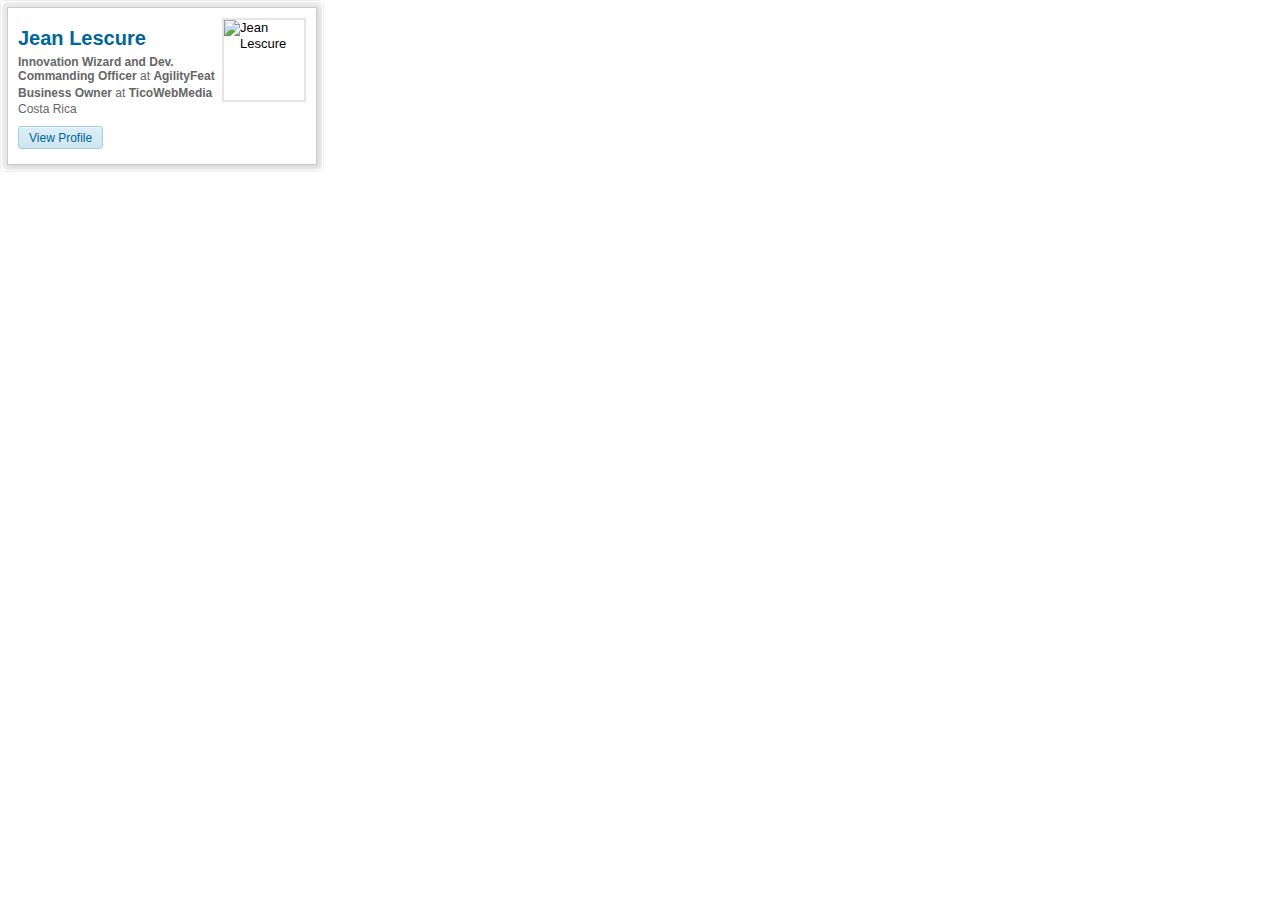
==== commit 241ec32a: "Fixed external links" ====
--- a/linked_in/index.html
+++ b/linked_in/index.html
@@ -7,7 +7,7 @@
 <meta name="analyticsURL" content="/analytics/noauthtracker">
   <style>
 
-.frame,.wrapper{zoom:1}.ie-filter-fix{position:relative}.container-outer{border:1px solid #ededed;-moz-border-radius:5px;-webkit-border-radius:5px;border-radius:5px;padding:1px;_width:1%}.li-profile-container{background:#ededed;display:block;-webkit-border-radius:5px;-moz-border-radius:5px;border-radius:5px;font-size:13px;width:350px;padding:5px;zoom:1}.li-profile-container p{margin:5px 0;font-size:12px}.full-profile .mark,.li-profile-container .mark{display:inline-block;_display:inline;height:12px;width:14px;vertical-align:middle;padding-top:2px;zoom:1}.li-profile-card{background:#fff;border:1px solid #ccc;font-style:normal;padding:10px;zoom:1;-webkit-box-shadow:1px 1px 5px #cccccc;-moz-box-shadow:1px 1px 5px #cccccc;box-shadow:1px 1px 5px #cccccc;filter:progid:DXImageTransform.Microsoft.Shadow(Strength=3, Direction=135, Color='#CCCCCC')}.li-profile-card h1{font-size:20px;font-weight:bold;margin:2px 0}.li-profile-card .title,.li-profile-card .industry,.li-profile-card .locality{display:block;margin-top:2px;color:#666}.li-profile-card .widget-actions{clear:both;margin-top:10px}.li-viewed-also{color:#666}.li-viewed-also .also-text strong{color:#069}.li-viewed-also .also-viewed{color:#666;font-size:11px;margin-top:5px;overflow:hidden}.li-viewed-also .signed-out{margin-top:0}.li-viewed-also .also-viewed img.photo{border:0;padding:0;margin-right:1px}.li-viewed-also .also-viewed a:hover img.photo{border:1px solid #999;margin:-1px 0 -1px -1px}.has-signin-link .also-text{margin-top:0}.also-viewed .has-photos .vcard{float:left}.also-viewed .has-names{list-style:square inside none}.li-profile-card:after,.li-viewed-also:after{content:".";display:block;height:0;clear:both;visibility:hidden}.li-profile-card .mark{position:absolute;right:0;bottom:0}.li-profile-card .member-photo{position:relative;border:2px solid #e5e5e5;padding:0;float:right}.li-profile-card .member-photo .photo{border:0;padding:0}.li-profile-card .member-info{margin:4px 0 0 0;width:70%;float:left}.li-profile-card .member-info h1 .url{vertical-align:middle}.member-profile .also-viewed{position:relative;zoom:1}.member-profile .also-viewed p{margin:0}.member-profile .also-text{margin-bottom:0}.member-profile .has-signin-link .also-text{margin-bottom:2px}.member-profile .connections{margin-top:2px;overflow:hidden;position:absolute;top:0;height:28px}.photo-count-5 .connections{left:160px}.photo-count-4 .connections{left:129px}.photo-count-3 .connections{left:98px}.photo-count-2 .connections{left:67px}.photo-count-1 .connections{left:36px}.member-profile .connections .detail,.member-profile .hover .connections .count{display:none}.member-profile .hover .connections .detail{display:block}.member-profile .detail .fn{font-weight:bold;display:block;color:#333;white-space:nowrap}.member-profile .detail .title{white-space:nowrap}.member-profile .has-photos{float:left;overflow:hidden;margin-right:5px;padding:1px 0 2px 1px}.member-profile .has-photos .detail{display:none}.company .company-info{margin:4px 0 0 0;width:70%;float:left}.company .company-logo{border:0;padding:0;float:right}.company .description{margin-top:10px;clear:both}.company .industry,.company .locality{display:inline}.full-profile{width:550px;padding:10px}.full-profile .logo{display:block;float:right;height:23px;margin:0 5px 0 0;width:88px}.full-profile .logo a{display:block;height:23px;text-indent:-12345px;width:88px}.full-profile h1{font-size:17px}.full-profile .network-degree{vertical-align:middle}.full-profile .vcard{overflow:hidden;margin-top:10px}.full-profile .member-photo{float:left;border:0;width:105px;text-align:right;position:relative}.full-profile .member-photo .mark{position:absolute;bottom:5px;right:3px}.full-profile .member-photo .photo{display:inline;padding:3px;border:1px solid #ccc}.full-profile .profile-details{margin-left:115px;margin-top:10px}.full-profile .profile-details dl{overflow:hidden}.full-profile .profile-content{font-size:12px;margin-top:10px;line-height:1.45}.full-profile .profile-content p{font-size:12px}.full-profile .profile-content dt{float:left;width:105px;text-align:right;margin-bottom:10px;clear:left;color:#999;text-transform:uppercase}.full-profile .profile-content dd{margin-left:115px;margin-bottom:10px;color:#666}.full-profile .profile-actions{clear:both;margin-top:20px;padding-top:20px;border-top:1px dotted #ccc}.full-profile .private-profile{margin:5px 0}.full-profile .full-profile-positions b{font-weight:normal}.groups-list,.groups-list .group{overflow:hidden}.groups-list .group{clear:left;margin-bottom:7px}.groups-list .group a{float:left}.groups-list .group img{display:block}.groups-list .group span{display:block;margin-left:70px;padding-top:6px}
+.frame,.wrapper{zoom:1}.ie-filter-fix{position:relative}.container-outer{border:1px solid #ededed;-moz-border-radius:5px;-webkit-border-radius:5px;border-radius:5px;padding:1px;_width:1%}.li-profile-container{background:#ededed;display:block;-webkit-border-radius:5px;-moz-border-radius:5px;border-radius:5px;font-size:13px;width:310px;padding:5px;zoom:1}.li-profile-container p{margin:5px 0;font-size:12px}.full-profile .mark,.li-profile-container .mark{display:inline-block;_display:inline;height:12px;width:14px;vertical-align:middle;padding-top:2px;zoom:1}.li-profile-card{background:#fff;border:1px solid #ccc;font-style:normal;padding:10px;zoom:1;-webkit-box-shadow:1px 1px 5px #cccccc;-moz-box-shadow:1px 1px 5px #cccccc;box-shadow:1px 1px 5px #cccccc;filter:progid:DXImageTransform.Microsoft.Shadow(Strength=3, Direction=135, Color='#CCCCCC')}.li-profile-card h1{font-size:20px;font-weight:bold;margin:2px 0}.li-profile-card .title,.li-profile-card .industry,.li-profile-card .locality{display:block;margin-top:2px;color:#666}.li-profile-card .widget-actions{clear:both;margin-top:10px}.li-viewed-also{color:#666}.li-viewed-also .also-text strong{color:#069}.li-viewed-also .also-viewed{color:#666;font-size:11px;margin-top:5px;overflow:hidden}.li-viewed-also .signed-out{margin-top:0}.li-viewed-also .also-viewed img.photo{border:0;padding:0;margin-right:1px}.li-viewed-also .also-viewed a:hover img.photo{border:1px solid #999;margin:-1px 0 -1px -1px}.has-signin-link .also-text{margin-top:0}.also-viewed .has-photos .vcard{float:left}.also-viewed .has-names{list-style:square inside none}.li-profile-card:after,.li-viewed-also:after{content:".";display:block;height:0;clear:both;visibility:hidden}.li-profile-card .mark{position:absolute;right:0;bottom:0}.li-profile-card .member-photo{position:relative;border:2px solid #e5e5e5;padding:0;float:right}.li-profile-card .member-photo .photo{border:0;padding:0}.li-profile-card .member-info{margin:4px 0 0 0;width:70%;float:left}.li-profile-card .member-info h1 .url{vertical-align:middle}.member-profile .also-viewed{position:relative;zoom:1}.member-profile .also-viewed p{margin:0}.member-profile .also-text{margin-bottom:0}.member-profile .has-signin-link .also-text{margin-bottom:2px}.member-profile .connections{margin-top:2px;overflow:hidden;position:absolute;top:0;height:28px}.photo-count-5 .connections{left:160px}.photo-count-4 .connections{left:129px}.photo-count-3 .connections{left:98px}.photo-count-2 .connections{left:67px}.photo-count-1 .connections{left:36px}.member-profile .connections .detail,.member-profile .hover .connections .count{display:none}.member-profile .hover .connections .detail{display:block}.member-profile .detail .fn{font-weight:bold;display:block;color:#333;white-space:nowrap}.member-profile .detail .title{white-space:nowrap}.member-profile .has-photos{float:left;overflow:hidden;margin-right:5px;padding:1px 0 2px 1px}.member-profile .has-photos .detail{display:none}.company .company-info{margin:4px 0 0 0;width:70%;float:left}.company .company-logo{border:0;padding:0;float:right}.company .description{margin-top:10px;clear:both}.company .industry,.company .locality{display:inline}.full-profile{width:550px;padding:10px}.full-profile .logo{display:block;float:right;height:23px;margin:0 5px 0 0;width:88px}.full-profile .logo a{display:block;height:23px;text-indent:-12345px;width:88px}.full-profile h1{font-size:17px}.full-profile .network-degree{vertical-align:middle}.full-profile .vcard{overflow:hidden;margin-top:10px}.full-profile .member-photo{float:left;border:0;width:105px;text-align:right;position:relative}.full-profile .member-photo .mark{position:absolute;bottom:5px;right:3px}.full-profile .member-photo .photo{display:inline;padding:3px;border:1px solid #ccc}.full-profile .profile-details{margin-left:115px;margin-top:10px}.full-profile .profile-details dl{overflow:hidden}.full-profile .profile-content{font-size:12px;margin-top:10px;line-height:1.45}.full-profile .profile-content p{font-size:12px}.full-profile .profile-content dt{float:left;width:105px;text-align:right;margin-bottom:10px;clear:left;color:#999;text-transform:uppercase}.full-profile .profile-content dd{margin-left:115px;margin-bottom:10px;color:#666}.full-profile .profile-actions{clear:both;margin-top:20px;padding-top:20px;border-top:1px dotted #ccc}.full-profile .private-profile{margin:5px 0}.full-profile .full-profile-positions b{font-weight:normal}.groups-list,.groups-list .group{overflow:hidden}.groups-list .group{clear:left;margin-bottom:7px}.groups-list .group a{float:left}.groups-list .group img{display:block}.groups-list .group span{display:block;margin-left:70px;padding-top:6px}
     
     html,body,div,span,applet,object,iframe,h1,h2,h3,h4,h5,h6,p,blockquote,pre,a,abbr,acronym,address,big,cite,code,del,dfn,em,font,img,ins,kbd,q,s,samp,small,strike,strong,sub,sup,tt,var,dl,dt,dd,ol,ul,li,fieldset,form,label,legend,table,caption,tbody,tfoot,thead,tr,th,td{margin:0;padding:0;border:0;font-weight:inherit;font-style:inherit;font-size:100%;font-family:inherit;vertical-align:baseline;-webkit-text-size-adjust:100%}ol,ul{list-style:none}table{border-collapse:separate;border-spacing:0}caption,th,td{text-align:left;font-weight:normal}blockquote:before,blockquote:after,q:before,q:after{content:""}blockquote,q{quotes:"" ""}input[data-ime-mode-disabled]{ime-mode:disabled !important}input[type=file]{ime-mode:disabled !important}
 @-webkit-keyframes archetype-loader{from{-webkit-transform:rotate(0deg)}to{-webkit-transform:rotate(360deg)}}@-moz-keyframes archetype-loader{from{-moz-transform:rotate(0deg)}to{-moz-transform:rotate(360deg)}}@-ms-keyframes archetype-loader{from{-ms-transform:rotate(0deg)}to{-ms-transform:rotate(360deg)}}@-o-keyframes archetype-loader{from{-o-transform:rotate(0deg)}to{-o-transform:rotate(360deg)}}@keyframes archetype-loader{from{transform:rotate(0deg)}to{transform:rotate(360deg)}}@-webkit-keyframes archetype-loader-position-medium-1{from,to{background-position:0 -288px;width:58px;height:58px;margin-left:-29px;margin-top:-29px}}@-moz-keyframes archetype-loader-position-medium-1{from,to{background-position:0 -288px;width:58px;height:58px;margin-left:-29px;margin-top:-29px}}@-ms-keyframes archetype-loader-position-medium-1{from,to{background-position:0 -288px;width:58px;height:58px;margin-left:-29px;margin-top:-29px}}@-o-keyframes archetype-loader-position-medium-1{from,to{background-position:0 -288px;width:58px;height:58px;margin-left:-29px;margin-top:-29px}}@keyframes archetype-loader-position-medium-1{from,to{background-position:0 -288px;width:58px;height:58px;margin-left:-29px;margin-top:-29px}}@-webkit-keyframes archetype-loader-position-medium-2{from,to{background-position:0 -230px;width:58px;height:58px;margin-left:-29px;margin-top:-29px}}@-moz-keyframes archetype-loader-position-medium-2{from,to{background-position:0 -230px;width:58px;height:58px;margin-left:-29px;margin-top:-29px}}@-ms-keyframes archetype-loader-position-medium-2{from,to{background-position:0 -230px;width:58px;height:58px;margin-left:-29px;margin-top:-29px}}@-o-keyframes archetype-loader-position-medium-2{from,to{background-position:0 -230px;width:58px;height:58px;margin-left:-29px;margin-top:-29px}}@keyframes archetype-loader-position-medium-2{from,to{background-position:0 -230px;width:58px;height:58px;margin-left:-29px;margin-top:-29px}}@-webkit-keyframes archetype-loader-position-small-1{from,to{background-position:0 -362px;width:16px;height:16px;margin-left:-8px;margin-top:-8px}}@-moz-keyframes archetype-loader-position-small-1{from,to{background-position:0 -362px;width:16px;height:16px;margin-left:-8px;margin-top:-8px}}@-ms-keyframes archetype-loader-position-small-1{from,to{background-position:0 -362px;width:16px;height:16px;margin-left:-8px;margin-top:-8px}}@-o-keyframes archetype-loader-position-small-1{from,to{background-position:0 -362px;width:16px;height:16px;margin-left:-8px;margin-top:-8px}}@keyframes archetype-loader-position-small-1{from,to{background-position:0 -362px;width:16px;height:16px;margin-left:-8px;margin-top:-8px}}@-webkit-keyframes archetype-loader-position-small-2{from,to{background-position:0 -346px;width:16px;height:16px;margin-left:-8px;margin-top:-8px}}@-moz-keyframes archetype-loader-position-small-2{from,to{background-position:0 -346px;width:16px;height:16px;margin-left:-8px;margin-top:-8px}}@-ms-keyframes archetype-loader-position-small-2{from,to{background-position:0 -346px;width:16px;height:16px;margin-left:-8px;margin-top:-8px}}@-o-keyframes archetype-loader-position-small-2{from,to{background-position:0 -346px;width:16px;height:16px;margin-left:-8px;margin-top:-8px}}@keyframes archetype-loader-position-small-2{from,to{background-position:0 -346px;width:16px;height:16px;margin-left:-8px;margin-top:-8px}}@-webkit-keyframes archetype-loader-position-large-1{from,to{background-position:0 -115px;width:115px;height:115px;margin-left:-57.5px;margin-top:-57.5px}}@-moz-keyframes archetype-loader-position-large-1{from,to{background-position:0 -115px;width:115px;height:115px;margin-left:-57.5px;margin-top:-57.5px}}@-ms-keyframes archetype-loader-position-large-1{from,to{background-position:0 -115px;width:115px;height:115px;margin-left:-57.5px;margin-top:-57.5px}}@-o-keyframes archetype-loader-position-large-1{from,to{background-position:0 -115px;width:115px;height:115px;margin-left:-57.5px;margin-top:-57.5px}}@keyframes archetype-loader-position-large-1{from,to{background-position:0 -115px;width:115px;height:115px;margin-left:-57.5px;margin-top:-57.5px}}@-webkit-keyframes archetype-loader-position-large-2{from,to{background-position:0 0;width:115px;height:115px;margin-left:-57.5px;margin-top:-57.5px}}@-moz-keyframes archetype-loader-position-large-2{from,to{background-position:0 0;width:115px;height:115px;margin-left:-57.5px;margin-top:-57.5px}}@-ms-keyframes archetype-loader-position-large-2{from,to{background-position:0 0;width:115px;height:115px;margin-left:-57.5px;margin-top:-57.5px}}@-o-keyframes archetype-loader-position-large-2{from,to{background-position:0 0;width:115px;height:115px;margin-left:-57.5px;margin-top:-57.5px}}@keyframes archetype-loader-position-large-2{from,to{background-position:0 0;width:115px;height:115px;margin-left:-57.5px;margin-top:-57.5px}}html{overflow-y:scroll;margin:0;padding:0;border:0;outline:0}body{font-size:62.5%;line-height:1.2;color:#000;margin:0;padding:0;border:0;outline:0}body{font-family:sans-serif}.os-win body{font-family:Arial,sans-serif}.os-mac body{font-family:Helvetica,Arial,sans-serif}.os-linux body{font-family:Helvetica,FreeSans,"Liberation Sans",Helmet,Arial,sans-serif}body,input,select,textarea,button{font-family:sans-serif}.os-win body,.os-win input,.os-win select,.os-win textarea,.os-win button{font-family:Arial,sans-serif}.os-mac body,.os-mac input,.os-mac select,.os-mac textarea,.os-mac button{font-family:Helvetica,Arial,sans-serif}.os-linux body,.os-linux input,.os-linux select,.os-linux textarea,.os-linux button{font-family:Helvetica,FreeSans,"Liberation Sans",Helmet,Arial,sans-serif}hr{display:none}strong{font-weight:bold}abbr,acronym{border:none}img{border:none}a{text-decoration:none;color:#069}a:hover{text-decoration:underline}a:visited,#footer a:visited{color:#069}a:focus{outline:thin dotted}a:active,a:hover{outline:0}#body .more a:visited,#body .action a:visited,#body .cancel:visited,#body .more:visited,#body .nav-link:visited,#body .nav-links a:visited{color:#069}p.intro{font-size:13px;margin-bottom:1em}
@@ -77,4 +77,4 @@
 </div>
   
 </body>
-</html>+</html>
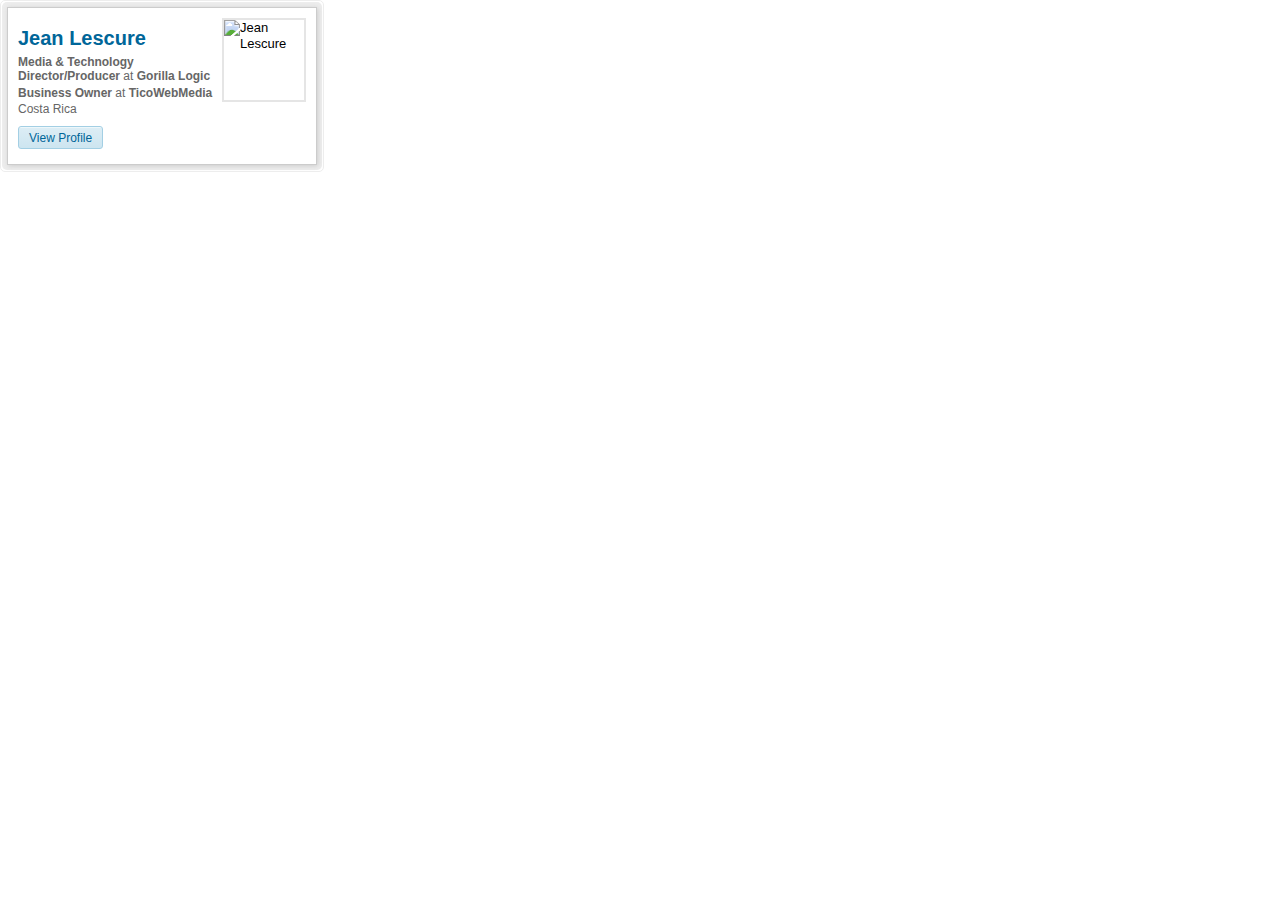
==== commit f9fd8049: "Latest changes from server" ====
--- a/linked_in/index.html
+++ b/linked_in/index.html
@@ -48,9 +48,9 @@
 </h1>
 <p>
 <span class="title">
-<b>Innovation Wizard and Dev. Commanding Officer</b>
+<b>Media & Technology Director/Producer</b>
 at
-<b class="org">AgilityFeat</b>
+<b class="org">Gorilla Logic</b>
 </span>
 <span class="title">
 <b>Business Owner</b>
@@ -64,7 +64,7 @@
 </div>
 </div>
 <div class="member-photo">
-<img src="https://media.licdn.com/mpr/mpr/shrink_80_80/p/7/005/040/132/34eeefa.jpg" class="photo" width="80" height="80" alt="Jean Lescure">
+<img src="https://media.licdn.com/mpr/mpr/shrinknp_400_400/AAEAAQAAAAAAAAkfAAAAJGQxOTc0NGQ2LTc2YmMtNDcwNi1iMmJkLTU0OGFmMjM1OThhYQ.jpg" class="photo" width="80" height="80" alt="Jean Lescure">
 <span class="mark"></span>
 </div>
 </div>
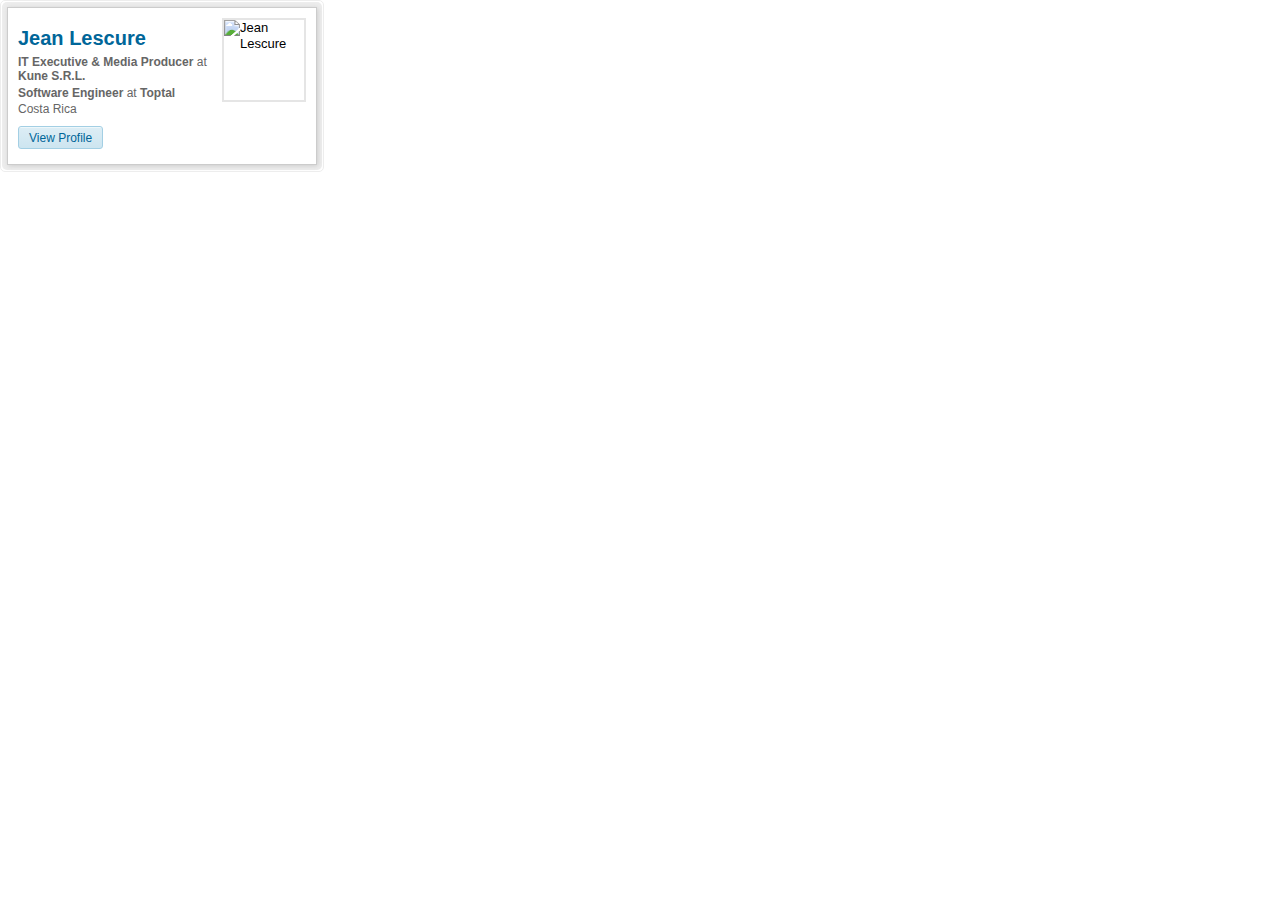
==== commit 0fd84c00: "Updated information on website to reflect recent experience" ====
--- a/linked_in/index.html
+++ b/linked_in/index.html
@@ -42,20 +42,20 @@
 <div class="ie-filter-fix">
 <div class="member-info">
 <h1>
-<a href="http://cr.linkedin.com/pub/jean-lescure/20/9a8/162?trk=cws-ppw-member-0-0" target="_blank" class="url"><span id="name" class="n fn">
+<a href="https://media.licdn.com/dms/image/C4E03AQH9IkeyxdqBFg/profile-displayphoto-shrink_200_200/0?e=1542844800&v=beta&t=xXdBV10XoWJQEdWtG_g0pBN91ozlwnFA7eYglBOAXLE" target="_blank" class="url"><span id="name" class="n fn">
 <span class="given-name">Jean</span>
 <span class="family-name">Lescure</span></span></a>
 </h1>
 <p>
 <span class="title">
-<b>Media & Technology Director/Producer</b>
+<b>IT Executive & Media Producer</b>
 at
-<b class="org">Gorilla Logic</b>
+<b class="org">Kune S.R.L.</b>
 </span>
 <span class="title">
-<b>Business Owner</b>
+<b>Software Engineer</b>
 at
-<b class="org">TicoWebMedia</b>
+<b class="org">Toptal</b>
 </span>
 <span class="locality">Costa Rica</span>
 </p>
